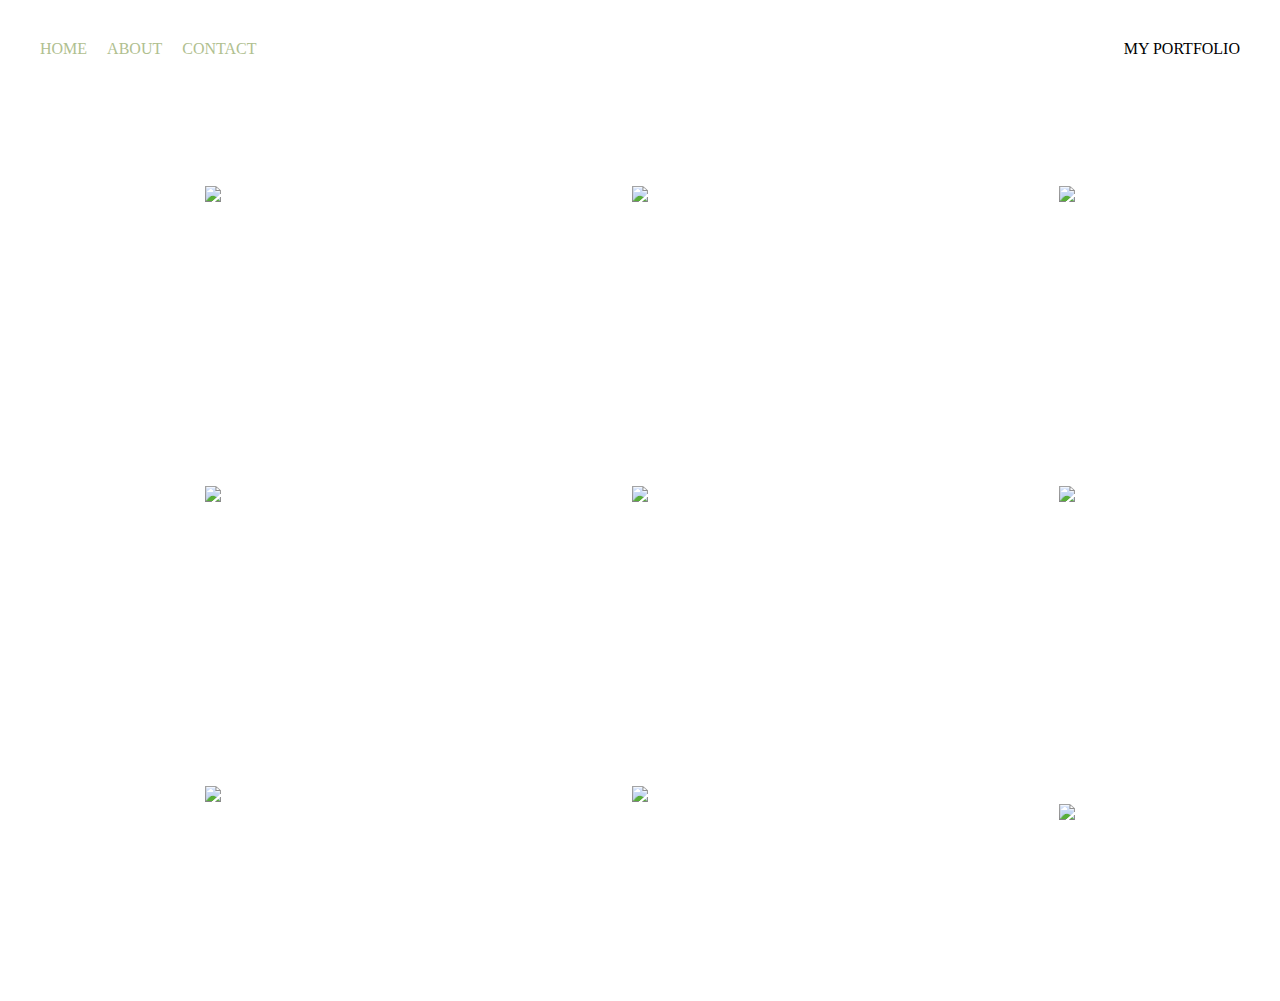
==== Index.html @ 5fac104c "Add files via upload" ====
﻿<!DOCTYPE html>
<html>
<head>
    <meta charset="UTF-8">
    <title>My Profile</title>
    <link rel="stylesheet" href="style.css">
</head>
<body>
    <div class="container">
        <div class="nav-bar">
    <div class="nav-left">
        <div class="nav-link">
        <a href="index.html">Home</a>
        </div>
        <div class="nav-link">
        <a href="about.html">About</a>
        </div>
        <div class="nav-link">
            <a href="Contact.html">Contact</a>
        </div>
    </div>
    <div class="nav-right">
        <div class="nav-name">
         <div>MY PORTFOLIO</div>
        </div>
    </div>
    </div>
    </div>
    <div class="content">
        <div class="portfolio-items">
            <div class="portfolio-item">
            <div class="portfolio-img-background" style="background-image: url(camer roll/IMG_7694.JPG)"></div>
              <div class="img-text">
                <div class="logo">
                    <img src="download.jpg" width="500px">
                </div>
                <div class="subtitles">
                I had been working many different working fields such as SOL Oy, Barona Oy and currently working in
                 S-Herkkukeittiö Oy.
                </div>
            </div>
            </div>
            <div class="portfolio-item">
                <div class="portfolio-img-background" style="background-image: url(camer roll/IMG_7694.JPG)"></div>
                <div class="img-text">
                    <div class="logo">
                        <img src="download.jpg" width="500px">
                    </div>
                    <div class="subtitles">
                        I had been working many different working fields such as SOL Oy, Barona Oy and currently working in
                        S-Herkkukeittiö Oy.
                    </div>
                </div>
            </div>
            <div class="portfolio-item">
                <div class="portfolio-img-background" style="background-image: url(camer roll/IMG_7694.JPG)"></div>
                <div class="img-text">
                    <div class="logo">
                        <img src="download.jpg" width="500px">
                    </div>
                    <div class="subtitles">
                        I had been working many different working fields such as SOL Oy, Barona Oy and currently working in
                        S-Herkkukeittiö Oy.
                    </div>
                </div>
            </div>

                        <div class="portfolio-item">
                            <div class="portfolio-img-background" style="background-image: url(camer roll/IMG_7694.JPG)"></div>
                            <div class="img-text">
                                <div class="logo">
                                    <img src="download.jpg" width="500px">
                                </div>
                                <div class="subtitles">
                                    I had been working many different working fields such as SOL Oy, Barona Oy and currently working in
                                    S-Herkkukeittiö Oy.
                                </div>
                            </div>
                        </div>

                                    <div class="portfolio-item">
                                        <div class="portfolio-img-background" style="background-image: url(camer roll/IMG_7694.JPG)"></div>
                                        <div class="img-text">
                                            <div class="logo">
                                                <img src="download.jpg" width="500px">
                                            </div>
                                            <div class="subtitles">
                                                I had been working many different working fields such as SOL Oy, Barona Oy and currently working in
                                                S-Herkkukeittiö Oy.
                                            </div>
                                        </div>
                                    </div>

                                                <div class="portfolio-item">
                                                    <div class="portfolio-img-background" style="background-image: url(camer roll/IMG_7694.JPG)"></div>
                                                    <div class="img-text">
                                                        <div class="logo">
                                                            <img src="download.jpg" width="500px">
                                                        </div>
                                                        <div class="subtitles">
                                                            I had been working many different working fields such as SOL Oy, Barona Oy and currently working in
                                                            S-Herkkukeittiö Oy.
                                                        </div>
                                                    </div>
                                                </div>

                                                            <div class="portfolio-item">
                                                                <div class="portfolio-img-background" style="background-image: url(camer roll/IMG_7694.JPG)"></div>
                                                                <div class="img-text">
                                                                    <div class="logo">
                                                                        <img src="download.jpg" width="500px">
                                                                    </div>
                                                                    <div class="subtitles">
                                                                        I had been working many different working fields such as SOL Oy, Barona Oy and currently working in
                                                                        S-Herkkukeittiö Oy.
                                                                    </div>
                                                                </div>
                                                            </div>

                                                                        <div class="portfolio-item">
                                                                            <div class="portfolio-img-background" style="background-image: url(camer roll/IMG_7694.JPG)"></div>
                                                                            <div class="img-text">
                                                                                <div class="logo">
                                                                                    <img src="download.jpg" width="500px">
                                                                                </div>
                                                                                <div class="subtitles">
                                                                                    I had been working many different working fields such as SOL Oy, Barona Oy and currently working in
                                                                                    S-Herkkukeittiö Oy.
                                                                                </div>
                                                                            </div>
                                                                        </div>

                                                                                    <div class="portfolio-item">
                                                                                        <div class="portfolio-img-background" style="background-image: url(camera roll/IMG_7694.JPG)"></div>
                                                                                        <div class="img-text">
                                                                                            <div class="logo">
                                                                                                <img src="download.jpg" width="500px">
                                                                                            </div>
                                                                                            <div class="subtitles">
                                                                                                I had been working many different working fields such as SOL Oy.
                                                                                            </div>
                                                                                        </div>
                                                                                    </div>


    </div>
</div>
</body>
</html>
---- style.css ----
/* Master */
body {
    margin: 0px;
}
c.ontainer {
    display: grid;
    grid-template-columns: 1fr;
}
/* Nav style */
.nav-bar {
    display: flex;
    justify-content: space-between;
    padding: 40px;
}
.nav-left {
    display: flex;
}
.nav-bar > .nav-left > div {
    margin-right: 20px;
    font-size: 1em;
    text-transform: uppercase;
}
.nav-link {
    height: 20px;
    border-bottom: 1px solid transparent;
    transition: border-bottom 0.5s;
}
.nav-link a {
    color: rgb(176, 192, 143);
    text-decoration: none;
    transition: color 0.5s;
}
.nav-link:hover {
    border-bottom: 1px solid red;
}
.nav-link:hover a {
    color: rgb(176, 192, 143)
}
.nav-name {
    transition: border 0.5%;
}
.nav-name:hover {
    color: green;
}
/* Portfolio */

.portfolio-items {
    display: grid;
    grid-template-columns: 1fr 1fr 1fr;
}

.portfolio-item {
    position: relative;
}

.portfolio-img-background {
        height: 300px;
        width: 100%;
        background-repeat: no-repeat;
        background-position: center;
        background-size: cover;
}

.img-text {
    position: absolute;
    top: 0;
    display: flex;
    flex-direction: column;
    justify-content: center;
    align-items: center;
    height: 100%;
    text-align: center;
    padding-left: 100px;
    padding-right: 100px;
}

.logo img {
    width: 50%;
    margin-bottom: 20px;

}

.img-text .subtitles {
    font-weight: 600;
    transition: 1s;
    color: transparent;
}
.img-text:hover .subtitles {
    transition: 1s;
    color: yellowgreen;
}
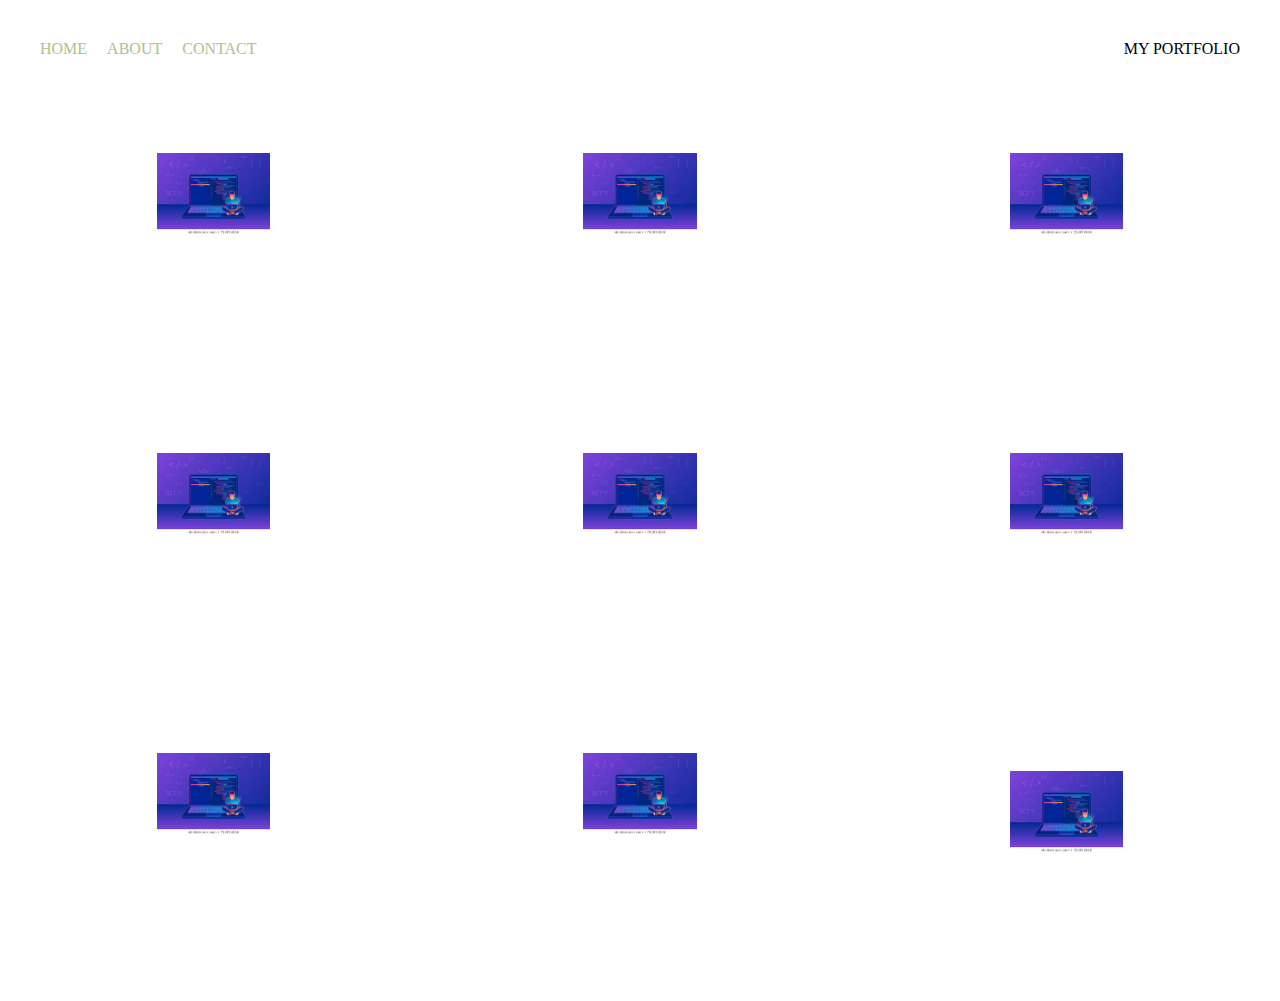
==== commit 4c2f58ed: "Add files via upload" ====
--- a/Index.html
+++ b/Index.html
@@ -1,149 +1,174 @@
 ﻿<!DOCTYPE html>
 <html>
-<head>
-    <meta charset="UTF-8">
+  <head>
+    <meta charset="UTF-8" />
     <title>My Profile</title>
-    <link rel="stylesheet" href="style.css">
-</head>
-<body>
+    <link rel="stylesheet" href="style.css" />
+  </head>
+  <body>
     <div class="container">
-        <div class="nav-bar">
-    <div class="nav-left">
-        <div class="nav-link">
-        <a href="index.html">Home</a>
+      <div class="nav-bar">
+        <div class="nav-left">
+          <div class="nav-link">
+            <a href="index.html">Home</a>
+          </div>
+          <div class="nav-link">
+            <a href="about.html">About</a>
+          </div>
+          <div class="nav-link">
+            <a href="Contact.html">Contact</a>
+          </div>
         </div>
-        <div class="nav-link">
-        <a href="about.html">About</a>
+        <div class="nav-right">
+          <div class="nav-name">
+            <div>MY PORTFOLIO</div>
+          </div>
         </div>
-        <div class="nav-link">
-            <a href="Contact.html">Contact</a>
-        </div>
-    </div>
-    <div class="nav-right">
-        <div class="nav-name">
-         <div>MY PORTFOLIO</div>
-        </div>
-    </div>
-    </div>
+      </div>
     </div>
     <div class="content">
-        <div class="portfolio-items">
-            <div class="portfolio-item">
-            <div class="portfolio-img-background" style="background-image: url(camer roll/IMG_7694.JPG)"></div>
-              <div class="img-text">
-                <div class="logo">
-                    <img src="download.jpg" width="500px">
-                </div>
-                <div class="subtitles">
-                I had been working many different working fields such as SOL Oy, Barona Oy and currently working in
-                 S-Herkkukeittiö Oy.
-                </div>
+      <div class="portfolio-items">
+        <div class="portfolio-item">
+          <div
+            class="portfolio-img-background"
+            style="background-image: url(camerroll/IMG_7694.JPG);"
+          ></div>
+          <div class="img-text">
+            <div class="logo">
+              <img src="download.jpg" width="500px" />
             </div>
+            <div class="subtitles">
+              I had been working many different working fields such as SOL Oy,
+              Barona Oy and currently working in S-Herkkukeittiö Oy.
             </div>
-            <div class="portfolio-item">
-                <div class="portfolio-img-background" style="background-image: url(camer roll/IMG_7694.JPG)"></div>
-                <div class="img-text">
-                    <div class="logo">
-                        <img src="download.jpg" width="500px">
-                    </div>
-                    <div class="subtitles">
-                        I had been working many different working fields such as SOL Oy, Barona Oy and currently working in
-                        S-Herkkukeittiö Oy.
-                    </div>
-                </div>
+          </div>
+        </div>
+        <div class="portfolio-item">
+          <div
+            class="portfolio-img-background"
+            style="background-image: url(camerroll/IMG_7694.JPG);"
+          ></div>
+          <div class="img-text">
+            <div class="logo">
+              <img src="download.jpg" width="500px" />
             </div>
-            <div class="portfolio-item">
-                <div class="portfolio-img-background" style="background-image: url(camer roll/IMG_7694.JPG)"></div>
-                <div class="img-text">
-                    <div class="logo">
-                        <img src="download.jpg" width="500px">
-                    </div>
-                    <div class="subtitles">
-                        I had been working many different working fields such as SOL Oy, Barona Oy and currently working in
-                        S-Herkkukeittiö Oy.
-                    </div>
-                </div>
+            <div class="subtitles">
+              I had been working many different working fields such as SOL Oy,
+              Barona Oy and currently working in S-Herkkukeittiö Oy.
             </div>
+          </div>
+        </div>
+        <div class="portfolio-item">
+          <div
+            class="portfolio-img-background"
+            style="background-image: url(camerroll/IMG_7694.JPG);"
+          ></div>
+          <div class="img-text">
+            <div class="logo">
+              <img src="download.jpg" width="500px" />
+            </div>
+            <div class="subtitles">
+              I had been working many different working fields such as SOL Oy,
+              Barona Oy and currently working in S-Herkkukeittiö Oy.
+            </div>
+          </div>
+        </div>
 
-                        <div class="portfolio-item">
-                            <div class="portfolio-img-background" style="background-image: url(camer roll/IMG_7694.JPG)"></div>
-                            <div class="img-text">
-                                <div class="logo">
-                                    <img src="download.jpg" width="500px">
-                                </div>
-                                <div class="subtitles">
-                                    I had been working many different working fields such as SOL Oy, Barona Oy and currently working in
-                                    S-Herkkukeittiö Oy.
-                                </div>
-                            </div>
-                        </div>
+        <div class="portfolio-item">
+          <div
+            class="portfolio-img-background"
+            style="background-image: url(camerroll/IMG_7694.JPG);"
+          ></div>
+          <div class="img-text">
+            <div class="logo">
+              <img src="download.jpg" width="500px" />
+            </div>
+            <div class="subtitles">
+              I had been working many different working fields such as SOL Oy,
+              Barona Oy and currently working in S-Herkkukeittiö Oy.
+            </div>
+          </div>
+        </div>
 
-                                    <div class="portfolio-item">
-                                        <div class="portfolio-img-background" style="background-image: url(camer roll/IMG_7694.JPG)"></div>
-                                        <div class="img-text">
-                                            <div class="logo">
-                                                <img src="download.jpg" width="500px">
-                                            </div>
-                                            <div class="subtitles">
-                                                I had been working many different working fields such as SOL Oy, Barona Oy and currently working in
-                                                S-Herkkukeittiö Oy.
-                                            </div>
-                                        </div>
-                                    </div>
+        <div class="portfolio-item">
+          <div
+            class="portfolio-img-background"
+            style="background-image: url(camerroll/IMG_7694.JPG);"
+          ></div>
+          <div class="img-text">
+            <div class="logo">
+              <img src="download.jpg" width="500px" />
+            </div>
+            <div class="subtitles">
+              I had been working many different working fields such as SOL Oy,
+              Barona Oy and currently working in S-Herkkukeittiö Oy.
+            </div>
+          </div>
+        </div>
 
-                                                <div class="portfolio-item">
-                                                    <div class="portfolio-img-background" style="background-image: url(camer roll/IMG_7694.JPG)"></div>
-                                                    <div class="img-text">
-                                                        <div class="logo">
-                                                            <img src="download.jpg" width="500px">
-                                                        </div>
-                                                        <div class="subtitles">
-                                                            I had been working many different working fields such as SOL Oy, Barona Oy and currently working in
-                                                            S-Herkkukeittiö Oy.
-                                                        </div>
-                                                    </div>
-                                                </div>
+        <div class="portfolio-item">
+          <div
+            class="portfolio-img-background"
+            style="background-image: url(camerroll/IMG_7694.JPG);"
+          ></div>
+          <div class="img-text">
+            <div class="logo">
+              <img src="download.jpg" width="500px" />
+            </div>
+            <div class="subtitles">
+              I had been working many different working fields such as SOL Oy,
+              Barona Oy and currently working in S-Herkkukeittiö Oy.
+            </div>
+          </div>
+        </div>
 
-                                                            <div class="portfolio-item">
-                                                                <div class="portfolio-img-background" style="background-image: url(camer roll/IMG_7694.JPG)"></div>
-                                                                <div class="img-text">
-                                                                    <div class="logo">
-                                                                        <img src="download.jpg" width="500px">
-                                                                    </div>
-                                                                    <div class="subtitles">
-                                                                        I had been working many different working fields such as SOL Oy, Barona Oy and currently working in
-                                                                        S-Herkkukeittiö Oy.
-                                                                    </div>
-                                                                </div>
-                                                            </div>
+        <div class="portfolio-item">
+          <div
+            class="portfolio-img-background"
+            style="background-image: url(camerroll/IMG_7694.JPG);"
+          ></div>
+          <div class="img-text">
+            <div class="logo">
+              <img src="download.jpg" width="500px" />
+            </div>
+            <div class="subtitles">
+              I had been working many different working fields such as SOL Oy,
+              Barona Oy and currently working in S-Herkkukeittiö Oy.
+            </div>
+          </div>
+        </div>
 
-                                                                        <div class="portfolio-item">
-                                                                            <div class="portfolio-img-background" style="background-image: url(camer roll/IMG_7694.JPG)"></div>
-                                                                            <div class="img-text">
-                                                                                <div class="logo">
-                                                                                    <img src="download.jpg" width="500px">
-                                                                                </div>
-                                                                                <div class="subtitles">
-                                                                                    I had been working many different working fields such as SOL Oy, Barona Oy and currently working in
-                                                                                    S-Herkkukeittiö Oy.
-                                                                                </div>
-                                                                            </div>
-                                                                        </div>
+        <div class="portfolio-item">
+          <div
+            class="portfolio-img-background"
+            style="background-image: url(camerroll/IMG_7694.JPG);"
+          ></div>
+          <div class="img-text">
+            <div class="logo">
+              <img src="download.jpg" width="500px" />
+            </div>
+            <div class="subtitles">
+              I had been working many different working fields such as SOL Oy,
+              Barona Oy and currently working in S-Herkkukeittiö Oy.
+            </div>
+          </div>
+        </div>
 
-                                                                                    <div class="portfolio-item">
-                                                                                        <div class="portfolio-img-background" style="background-image: url(camera roll/IMG_7694.JPG)"></div>
-                                                                                        <div class="img-text">
-                                                                                            <div class="logo">
-                                                                                                <img src="download.jpg" width="500px">
-                                                                                            </div>
-                                                                                            <div class="subtitles">
-                                                                                                I had been working many different working fields such as SOL Oy.
-                                                                                            </div>
-                                                                                        </div>
-                                                                                    </div>
-
-
+        <div class="portfolio-item">
+          <div
+            class="portfolio-img-background"
+            style="background-image: url(cameraroll/IMG_7694.JPG);"
+          ></div>
+          <div class="img-text">
+            <div class="logo">
+              <img src="download.jpg" width="500px" />
+            </div>
+            <div class="subtitles">
+              I had been working many different working fields such as SOL Oy.
+            </div>
+          </div>
+        </div>
+      </div>
     </div>
-</div>
-</body>
-</html>+  </body>
+</html>
--- a/style.css
+++ b/style.css
@@ -1,91 +1,90 @@
 /* Master */
 body {
-    margin: 0px;
+  margin: 0px;
 }
 c.ontainer {
-    display: grid;
-    grid-template-columns: 1fr;
+  display: grid;
+  grid-template-columns: 1fr;
 }
 /* Nav style */
 .nav-bar {
-    display: flex;
-    justify-content: space-between;
-    padding: 40px;
+  display: flex;
+  justify-content: space-between;
+  padding: 40px;
 }
 .nav-left {
-    display: flex;
+  display: flex;
 }
 .nav-bar > .nav-left > div {
-    margin-right: 20px;
-    font-size: 1em;
-    text-transform: uppercase;
+  margin-right: 20px;
+  font-size: 1em;
+  text-transform: uppercase;
 }
 .nav-link {
-    height: 20px;
-    border-bottom: 1px solid transparent;
-    transition: border-bottom 0.5s;
+  height: 20px;
+  border-bottom: 1px solid transparent;
+  transition: border-bottom 0.5s;
 }
 .nav-link a {
-    color: rgb(176, 192, 143);
-    text-decoration: none;
-    transition: color 0.5s;
+  color: rgb(176, 192, 143);
+  text-decoration: none;
+  transition: color 0.5s;
 }
 .nav-link:hover {
-    border-bottom: 1px solid red;
+  border-bottom: 1px solid red;
 }
 .nav-link:hover a {
-    color: rgb(176, 192, 143)
+  color: rgb(176, 192, 143);
 }
 .nav-name {
-    transition: border 0.5%;
+  transition: border 0.5%;
 }
 .nav-name:hover {
-    color: green;
+  color: green;
 }
 /* Portfolio */
 
 .portfolio-items {
-    display: grid;
-    grid-template-columns: 1fr 1fr 1fr;
+  display: grid;
+  grid-template-columns: 1fr 1fr 1fr;
 }
 
 .portfolio-item {
-    position: relative;
+  position: relative;
 }
 
 .portfolio-img-background {
-        height: 300px;
-        width: 100%;
-        background-repeat: no-repeat;
-        background-position: center;
-        background-size: cover;
+  height: 300px;
+  width: 100%;
+  background-repeat: no-repeat;
+  background-position: center;
+  background-size: cover;
 }
 
 .img-text {
-    position: absolute;
-    top: 0;
-    display: flex;
-    flex-direction: column;
-    justify-content: center;
-    align-items: center;
-    height: 100%;
-    text-align: center;
-    padding-left: 100px;
-    padding-right: 100px;
+  position: absolute;
+  top: 0;
+  display: flex;
+  flex-direction: column;
+  justify-content: center;
+  align-items: center;
+  height: 100%;
+  text-align: center;
+  padding-left: 100px;
+  padding-right: 100px;
 }
 
 .logo img {
-    width: 50%;
-    margin-bottom: 20px;
-
+  width: 50%;
+  margin-bottom: 20px;
 }
 
 .img-text .subtitles {
-    font-weight: 600;
-    transition: 1s;
-    color: transparent;
+  font-weight: 600;
+  transition: 1s;
+  color: transparent;
 }
 .img-text:hover .subtitles {
-    transition: 1s;
-    color: yellowgreen;
-}+  transition: 1s;
+  color: yellowgreen;
+}
